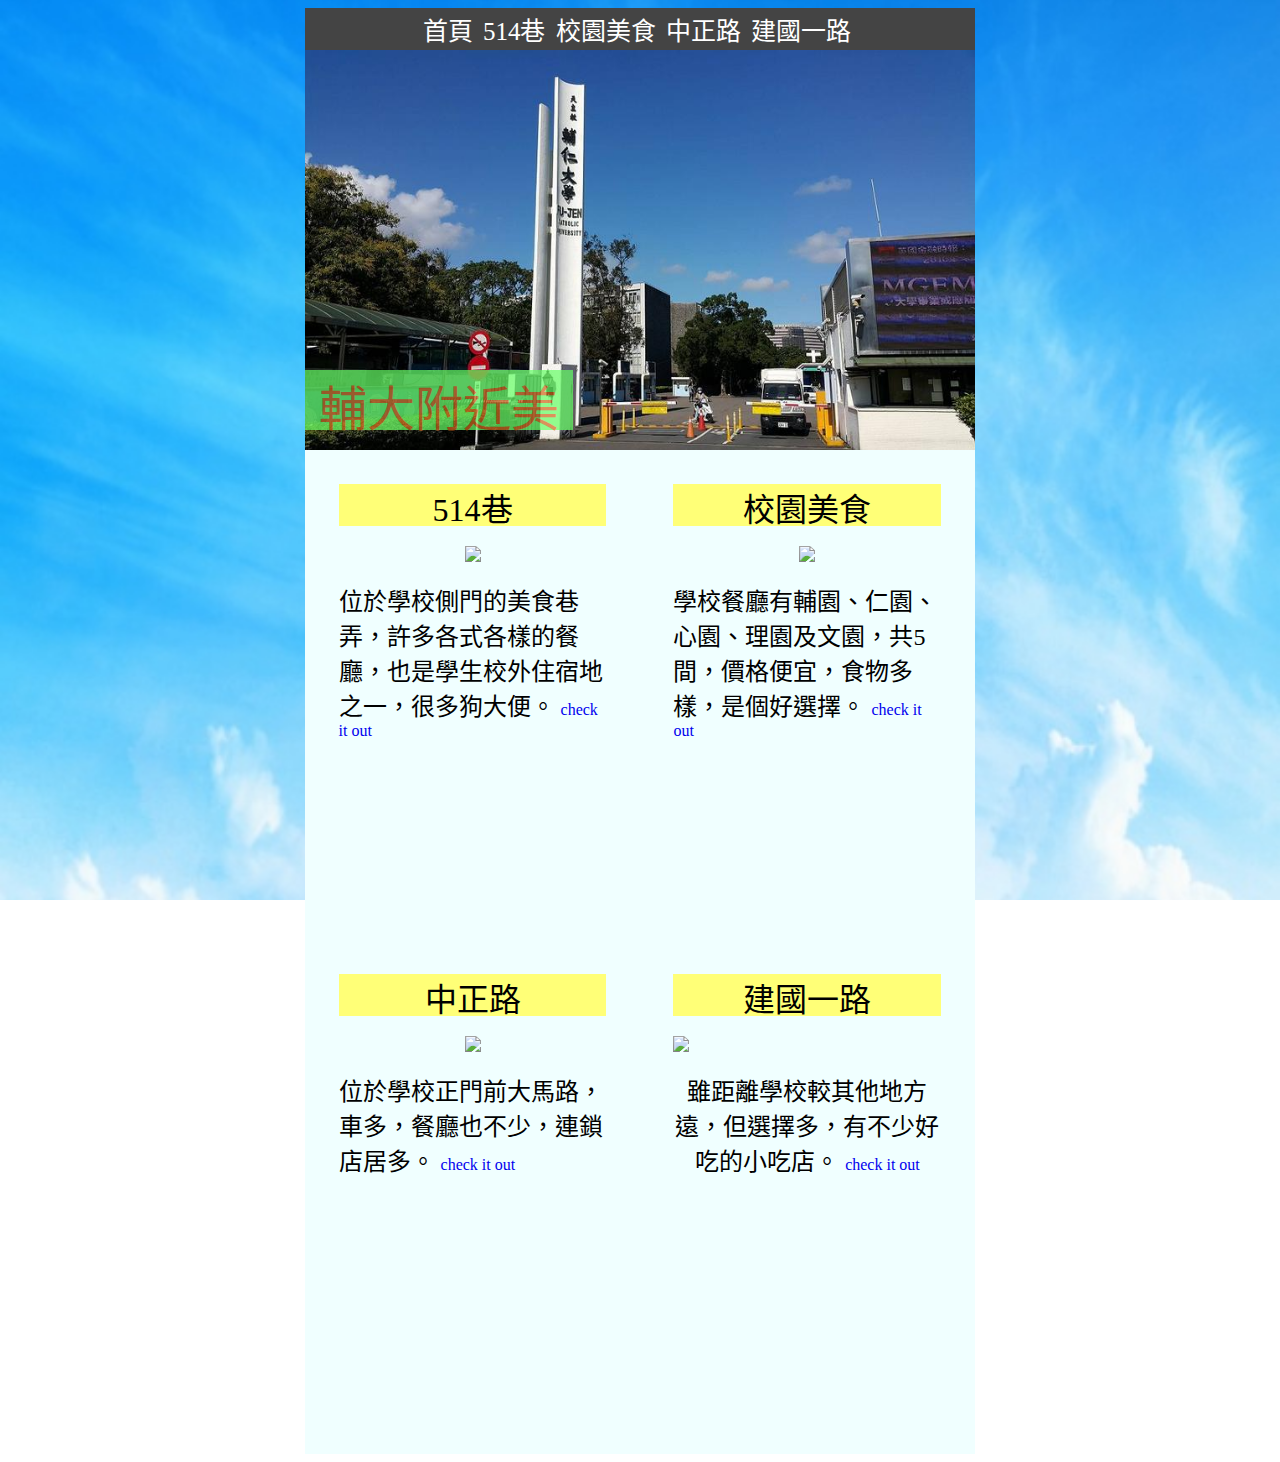
==== index.html @ e12ff55b "Update index.html" ====
<!DOCTYPE html>
<html lang="zh-TW">
<head>

<link rel=stylesheet type="text/css" href="webprojectcss.css">

</head>
<body margin:0px; padding:0px; background="bg1.jpg" style="background-repeat:repeat;background-attachment:fixed;background-position:center; background-size: cover;">

<center>
<header style="background-color:#444444;height:1%;width:53%;"class="fontA frontbar">
<table border="0">
<tr>
<td onMouseOver="this.style.backgroundColor='#FF0000';" onMouseOut="this.style.backgroundColor='#444444';" ><a href="index.html" style="text-decoration:none;color:white;">首頁&nbsp;</a></td>
<td onMouseOver="this.style.backgroundColor='#FF0000';" onMouseOut="this.style.backgroundColor='#444444';" ><a href="webproject514.html" style="text-decoration:none;color:white;">514巷&nbsp;</a></td>
<td onMouseOver="this.style.backgroundColor='#FF0000';" onMouseOut="this.style.backgroundColor='#444444';" ><a href="webprojectschool.html" style="text-decoration:none;color:white;">校園美食&nbsp; </a></td>
<td onMouseOver="this.style.backgroundColor='#FF0000';" onMouseOut="this.style.backgroundColor='#444444';" ><a href="webprojectmid.html" style="text-decoration:none;color:white;">中正路&nbsp;</a></td>
<td onMouseOver="this.style.backgroundColor='#FF0000';" onMouseOut="this.style.backgroundColor='#444444';" ><a href="webprojectgg.html" style="text-decoration:none;color:white;">建國一路&nbsp;</a></td>
</tr>
</table>
</header>
</center>

<center>
<div style="position:relative; width:53%;" class="white-background">
<img src="1.jpg" style="width:100%; height:400px">
<div style="position:absolute; left:0px; top:320px; width:40%;background-color:#66FF66; height:60px;opacity: 0.7;">
<font size="+4" class="orange-text" face="DFKai-sb">
輔大附近美食簡介
</font>
</div>
</div>
</center>

<center>
<div class="white-background" style="width:53%; height:1000px; position:relative;">

<div style="position:absolute; left:5%; top:3%; width:40%;background-color:#FFFF77; height:4.2%;">
<font size="+3" class="black-text" face="DFKai-sb">
514巷
</font>
<p>
<img src="https://e.share.photo.xuite.net/judychen0325/1ec7974/7312248/280589820_m.jpg">
</p>
<p align="left">
<font size="+2" class="black-text" face="DFKai-sb">
位於學校側門的美食巷弄，許多各式各樣的餐廳，也是學生校外住宿地之一，很多狗大便。
</font>
<a href="webproject514.html" style="text-decoration:none;" target="_parent">check it out</a>
</p>
</div>

<div style="position:absolute; left:55%; top:3%; width:40%;background-color:#FFFF77; height:4.2%;">
<font size="+3" class="black-text" face="DFKai-sb">
校園美食
</font>
<p>
<img src="http://www.fju.edu.tw/showImg/focus/focus516.jpg">
</p>
<p align="left">
<font size="+2" class="black-text" face="DFKai-sb">
學校餐廳有輔園、仁園、心園、理園及文園，共5間，價格便宜，食物多樣，是個好選擇。
</font>
<a href="webprojectschool.html" style="text-decoration:none;" target="_parent">check it out</a>
</p>
</div>

<div style="position:absolute; left:5%; top:52%; width:40%;background-color:#FFFF77; height:4.2%;">
<font size="+3" class="black-text" face="DFKai-sb">
中正路
</font>
<p>
<img src="https://imageproxy.pimg.tw/resize?width=932&height=472&url=https%3A%2F%2Fcurator-production.s3.ap-northeast-1.amazonaws.com%2F714475ba5d3856bb64%2Fc4a17920-42da-11e9-96ef-216a42d1eb06%2F1557150477067%2FhHEvw1Bi7c.png" style="width:400px;">
</p>
<p align="left">
<font size="+2" class="black-text" face="DFKai-sb">
位於學校正門前大馬路，車多，餐廳也不少，連鎖店居多。
</font>
<a href="webprojectmid.html" style="text-decoration:none;" target="_parent">check it out</a>
</p>
</div>

<div style="position:absolute; left:55%; top:52%; width:40%;background-color:#FFFF77; height:4.2%;">
<font size="+3" class="black-text" face="DFKai-sb">
建國一路
</font>
<p align="left">
<img src="https://imageproxy.pimg.tw/resize?width=932&height=465&url=https%3A%2F%2Fcurator-production.s3.ap-northeast-1.amazonaws.com%2F714475ba5d3856bb64%2Fc4a17920-42da-11e9-96ef-216a42d1eb06%2F1557151148823%2FEDjFGZ95H1.png" style="width:400px;">
</p>
<p>
<font size="+2" class="black-text" face="DFKai-sb">
雖距離學校較其他地方遠，但選擇多，有不少好吃的小吃店。
</font>
<a href="webprojectgg.html" style="text-decoration:none;" target="_parent">check it out</a>
</p>
</div>

</div>
</center>

</body>
</html>
---- webprojectcss.css ----
<style>
.green-background{
background-color:#3CB371
}
.white-background{
background-color:#F0FFFF
}
.orange-text{
color:#D2691E
}

.black-text{
color:#000000
}
.frontbar{
margin-top: 0px;
}
.fontA{
font-size:25px;
}
.fontface{
font-family:Microsoft JhengHei;
}
#B li {
display:inline;
}
</style>
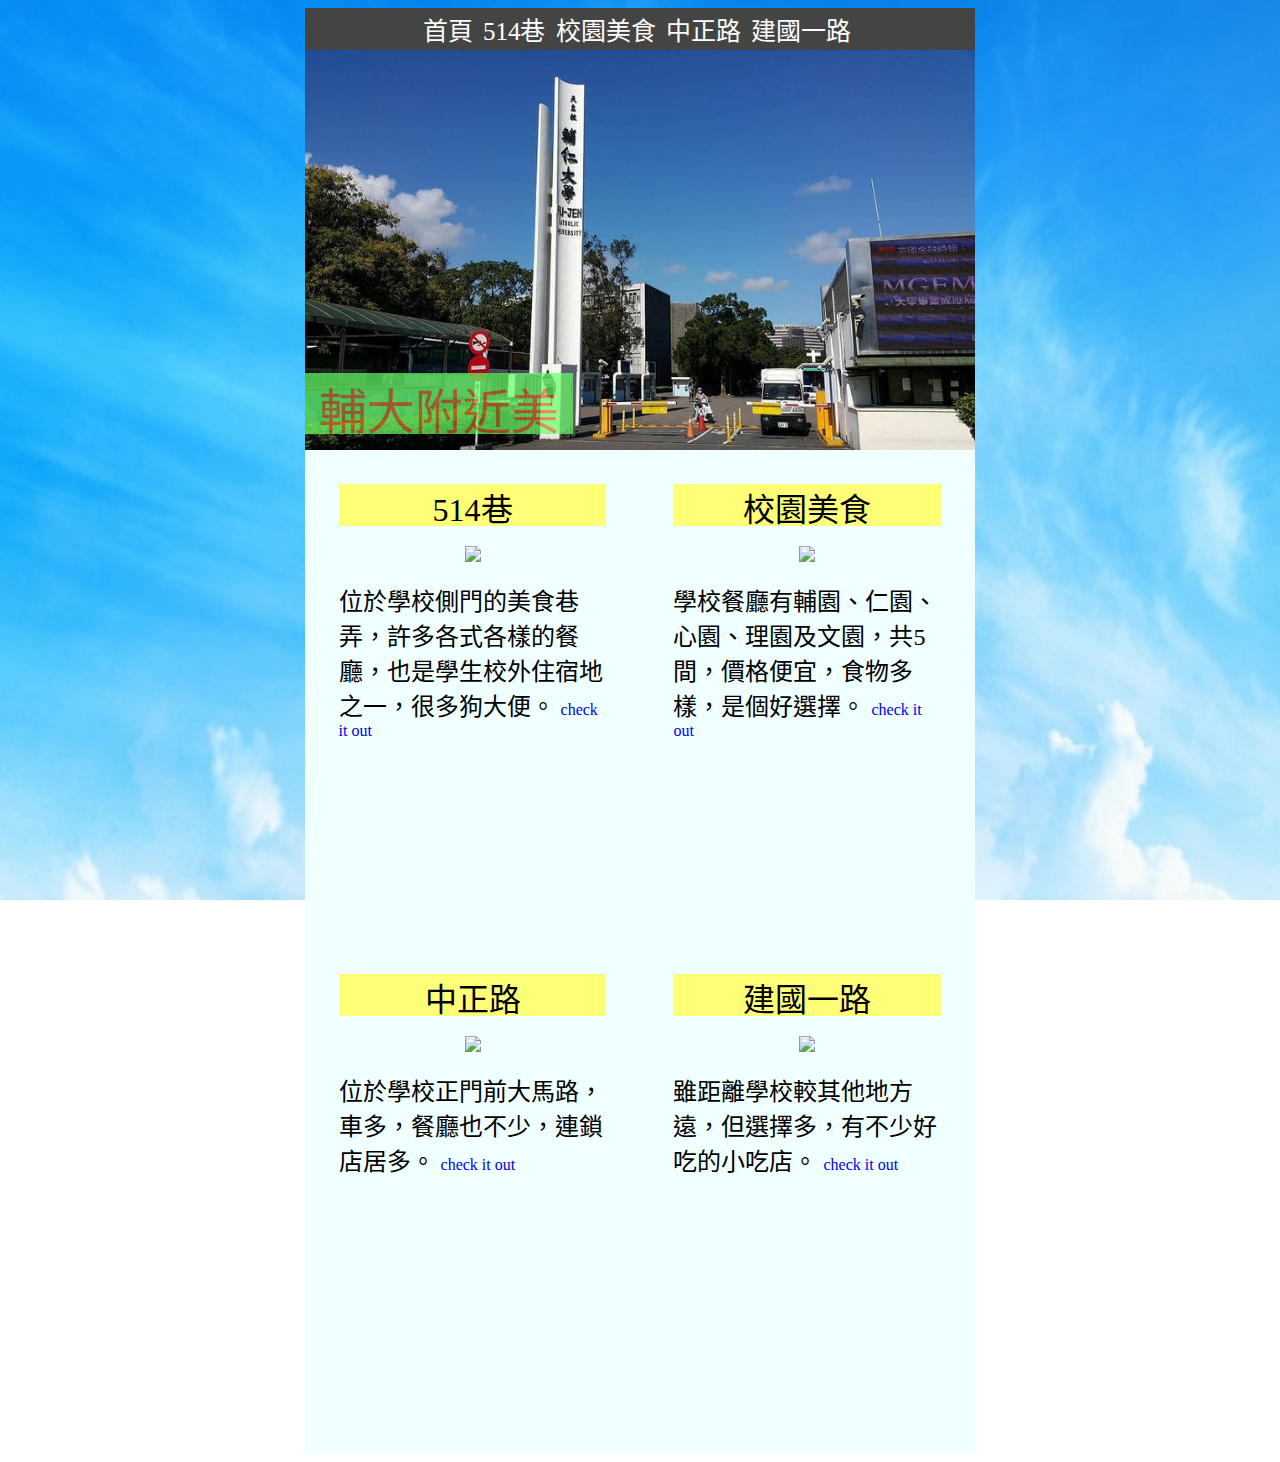
==== commit 8fccd4a3: "Update index.html" ====
--- a/index.html
+++ b/index.html
@@ -2,6 +2,7 @@
 <html lang="zh-TW">
 <head>
 
+<meta name="viewport" content="width=device-width; initial-scale=1.0; maximum-scale=1.0; user-scalable=0;">
 <link rel=stylesheet type="text/css" href="webprojectcss.css">
 
 </head>
@@ -11,7 +12,7 @@
 <header style="background-color:#444444;height:1%;width:53%;"class="fontA frontbar">
 <table border="0">
 <tr>
-<td onMouseOver="this.style.backgroundColor='#FF0000';" onMouseOut="this.style.backgroundColor='#444444';" ><a href="index.html" style="text-decoration:none;color:white;">首頁&nbsp;</a></td>
+<td onMouseOver="this.style.backgroundColor='#FF0000';" onMouseOut="this.style.backgroundColor='#444444';" ><a href="webproject.html" style="text-decoration:none;color:white;">首頁&nbsp;</a></td>
 <td onMouseOver="this.style.backgroundColor='#FF0000';" onMouseOut="this.style.backgroundColor='#444444';" ><a href="webproject514.html" style="text-decoration:none;color:white;">514巷&nbsp;</a></td>
 <td onMouseOver="this.style.backgroundColor='#FF0000';" onMouseOut="this.style.backgroundColor='#444444';" ><a href="webprojectschool.html" style="text-decoration:none;color:white;">校園美食&nbsp; </a></td>
 <td onMouseOver="this.style.backgroundColor='#FF0000';" onMouseOut="this.style.backgroundColor='#444444';" ><a href="webprojectmid.html" style="text-decoration:none;color:white;">中正路&nbsp;</a></td>
@@ -24,8 +25,8 @@
 <center>
 <div style="position:relative; width:53%;" class="white-background">
 <img src="1.jpg" style="width:100%; height:400px">
-<div style="position:absolute; left:0px; top:320px; width:40%;background-color:#66FF66; height:60px;opacity: 0.7;">
-<font size="+4" class="orange-text" face="DFKai-sb">
+<div style="position:absolute; left:0px; top:80%; width:40%;background-color:#66FF66; height:15%;opacity: 0.7;">
+<font size="7%" class="orange-text" face="DFKai-sb">
 輔大附近美食簡介
 </font>
 </div>
@@ -36,14 +37,14 @@
 <div class="white-background" style="width:53%; height:1000px; position:relative;">
 
 <div style="position:absolute; left:5%; top:3%; width:40%;background-color:#FFFF77; height:4.2%;">
-<font size="+3" class="black-text" face="DFKai-sb">
+<font size="6%" class="black-text" face="DFKai-sb">
 514巷
 </font>
 <p>
-<img src="https://e.share.photo.xuite.net/judychen0325/1ec7974/7312248/280589820_m.jpg">
+<img src="https://e.share.photo.xuite.net/judychen0325/1ec7974/7312248/280589820_m.jpg" style="width:80%">
 </p>
 <p align="left">
-<font size="+2" class="black-text" face="DFKai-sb">
+<font size="5%" class="black-text" face="DFKai-sb">
 位於學校側門的美食巷弄，許多各式各樣的餐廳，也是學生校外住宿地之一，很多狗大便。
 </font>
 <a href="webproject514.html" style="text-decoration:none;" target="_parent">check it out</a>
@@ -51,14 +52,14 @@
 </div>
 
 <div style="position:absolute; left:55%; top:3%; width:40%;background-color:#FFFF77; height:4.2%;">
-<font size="+3" class="black-text" face="DFKai-sb">
+<font size="6%" class="black-text" face="DFKai-sb">
 校園美食
 </font>
 <p>
-<img src="http://www.fju.edu.tw/showImg/focus/focus516.jpg">
+<img src="http://www.fju.edu.tw/showImg/focus/focus516.jpg" style="width:80%">
 </p>
 <p align="left">
-<font size="+2" class="black-text" face="DFKai-sb">
+<font size="5%" class="black-text" face="DFKai-sb">
 學校餐廳有輔園、仁園、心園、理園及文園，共5間，價格便宜，食物多樣，是個好選擇。
 </font>
 <a href="webprojectschool.html" style="text-decoration:none;" target="_parent">check it out</a>
@@ -66,14 +67,14 @@
 </div>
 
 <div style="position:absolute; left:5%; top:52%; width:40%;background-color:#FFFF77; height:4.2%;">
-<font size="+3" class="black-text" face="DFKai-sb">
+<font size="6%" class="black-text" face="DFKai-sb">
 中正路
 </font>
 <p>
-<img src="https://imageproxy.pimg.tw/resize?width=932&height=472&url=https%3A%2F%2Fcurator-production.s3.ap-northeast-1.amazonaws.com%2F714475ba5d3856bb64%2Fc4a17920-42da-11e9-96ef-216a42d1eb06%2F1557150477067%2FhHEvw1Bi7c.png" style="width:400px;">
+<img src="https://imageproxy.pimg.tw/resize?width=932&height=472&url=https%3A%2F%2Fcurator-production.s3.ap-northeast-1.amazonaws.com%2F714475ba5d3856bb64%2Fc4a17920-42da-11e9-96ef-216a42d1eb06%2F1557150477067%2FhHEvw1Bi7c.png" style="width:80%">
 </p>
 <p align="left">
-<font size="+2" class="black-text" face="DFKai-sb">
+<font size="5%" class="black-text" face="DFKai-sb">
 位於學校正門前大馬路，車多，餐廳也不少，連鎖店居多。
 </font>
 <a href="webprojectmid.html" style="text-decoration:none;" target="_parent">check it out</a>
@@ -81,14 +82,14 @@
 </div>
 
 <div style="position:absolute; left:55%; top:52%; width:40%;background-color:#FFFF77; height:4.2%;">
-<font size="+3" class="black-text" face="DFKai-sb">
+<font size="6%" class="black-text" face="DFKai-sb">
 建國一路
 </font>
+<p>
+<img src="https://imageproxy.pimg.tw/resize?width=932&height=465&url=https%3A%2F%2Fcurator-production.s3.ap-northeast-1.amazonaws.com%2F714475ba5d3856bb64%2Fc4a17920-42da-11e9-96ef-216a42d1eb06%2F1557151148823%2FEDjFGZ95H1.png" style="width:80%">
+</p>
 <p align="left">
-<img src="https://imageproxy.pimg.tw/resize?width=932&height=465&url=https%3A%2F%2Fcurator-production.s3.ap-northeast-1.amazonaws.com%2F714475ba5d3856bb64%2Fc4a17920-42da-11e9-96ef-216a42d1eb06%2F1557151148823%2FEDjFGZ95H1.png" style="width:400px;">
-</p>
-<p>
-<font size="+2" class="black-text" face="DFKai-sb">
+<font size="5%" class="black-text" face="DFKai-sb">
 雖距離學校較其他地方遠，但選擇多，有不少好吃的小吃店。
 </font>
 <a href="webprojectgg.html" style="text-decoration:none;" target="_parent">check it out</a>
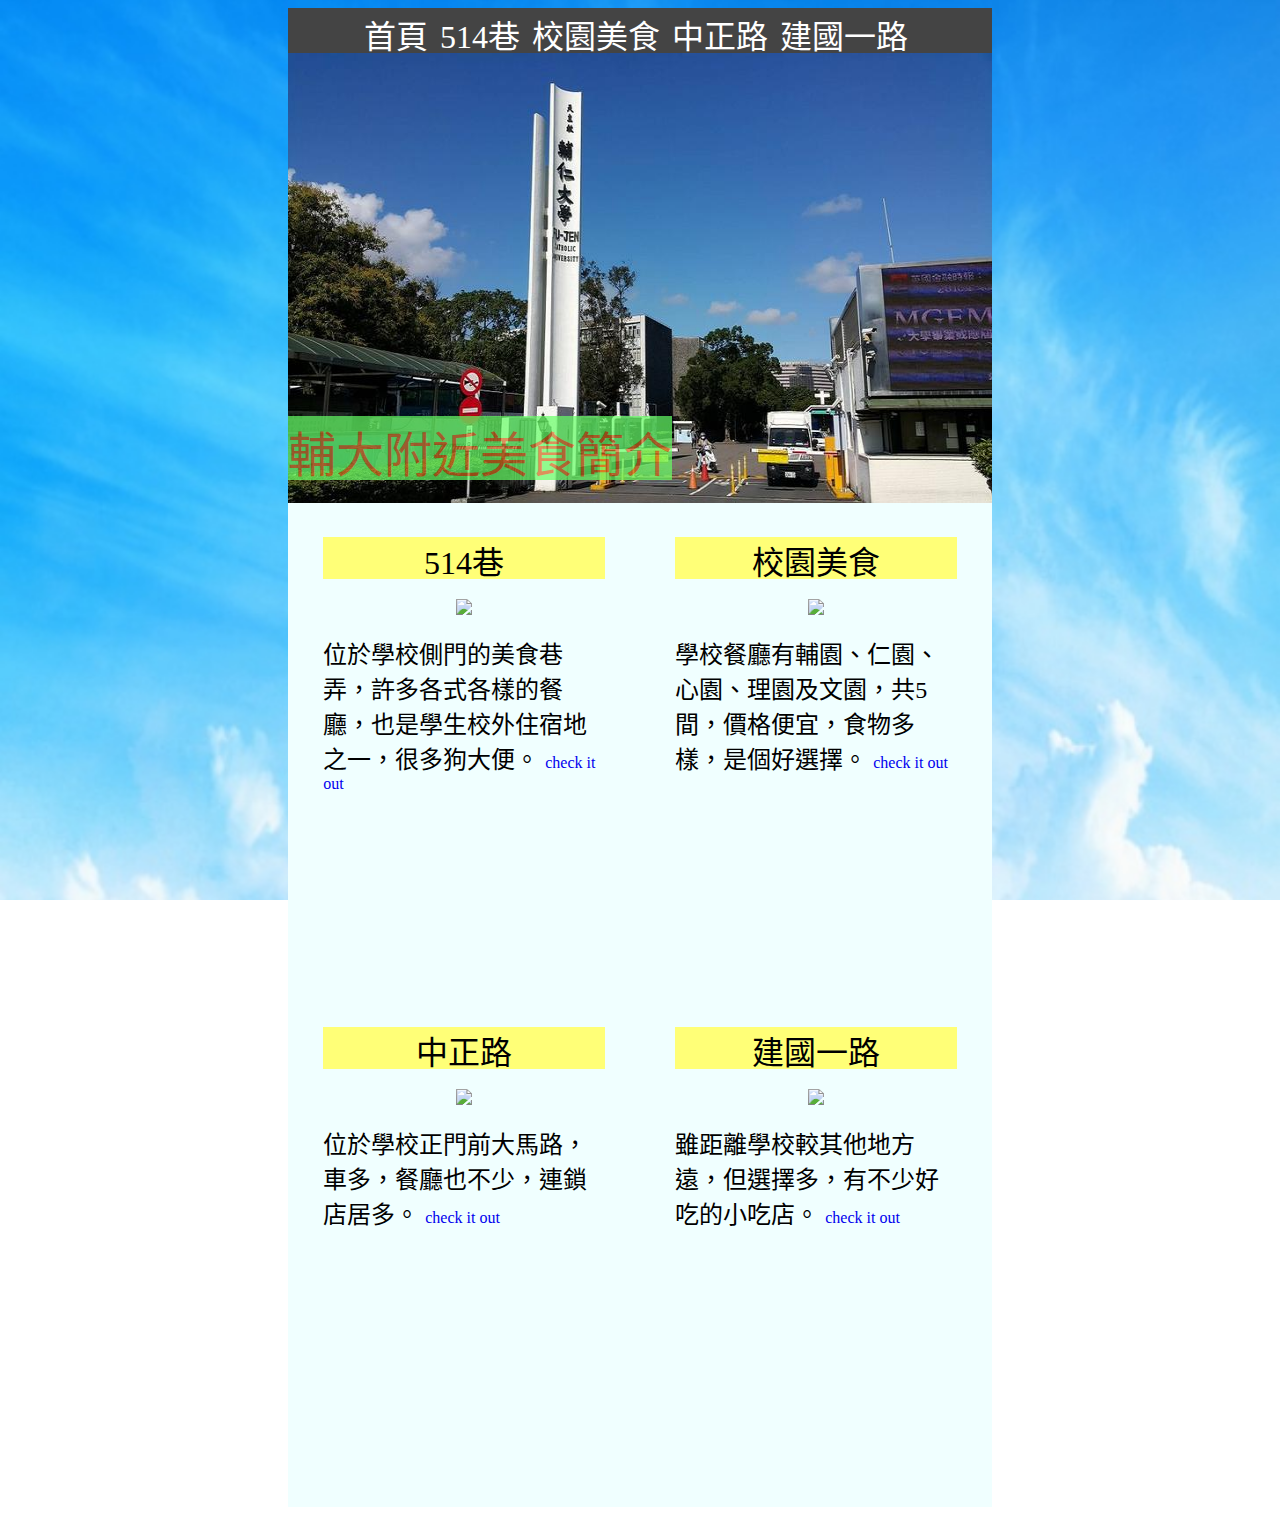
==== commit 64bb2521: "Update index.html" ====
--- a/index.html
+++ b/index.html
@@ -2,31 +2,30 @@
 <html lang="zh-TW">
 <head>
 
-<meta name="viewport" content="width=device-width; initial-scale=1.0; maximum-scale=1.0; user-scalable=0;">
 <link rel=stylesheet type="text/css" href="webprojectcss.css">
 
 </head>
 <body margin:0px; padding:0px; background="bg1.jpg" style="background-repeat:repeat;background-attachment:fixed;background-position:center; background-size: cover;">
 
 <center>
-<header style="background-color:#444444;height:1%;width:53%;"class="fontA frontbar">
+<header style="background-color:#444444;height:5vh;width:55vw;"class="fontA frontbar">
 <table border="0">
 <tr>
-<td onMouseOver="this.style.backgroundColor='#FF0000';" onMouseOut="this.style.backgroundColor='#444444';" ><a href="webproject.html" style="text-decoration:none;color:white;">首頁&nbsp;</a></td>
-<td onMouseOver="this.style.backgroundColor='#FF0000';" onMouseOut="this.style.backgroundColor='#444444';" ><a href="webproject514.html" style="text-decoration:none;color:white;">514巷&nbsp;</a></td>
-<td onMouseOver="this.style.backgroundColor='#FF0000';" onMouseOut="this.style.backgroundColor='#444444';" ><a href="webprojectschool.html" style="text-decoration:none;color:white;">校園美食&nbsp; </a></td>
-<td onMouseOver="this.style.backgroundColor='#FF0000';" onMouseOut="this.style.backgroundColor='#444444';" ><a href="webprojectmid.html" style="text-decoration:none;color:white;">中正路&nbsp;</a></td>
-<td onMouseOver="this.style.backgroundColor='#FF0000';" onMouseOut="this.style.backgroundColor='#444444';" ><a href="webprojectgg.html" style="text-decoration:none;color:white;">建國一路&nbsp;</a></td>
+<td onMouseOver="this.style.backgroundColor='#FF0000';" onMouseOut="this.style.backgroundColor='#444444';" ><font size="6vw "><a href="webproject.html" style="text-decoration:none;color:white;">首頁&nbsp;</a></font></td>
+<td onMouseOver="this.style.backgroundColor='#FF0000';" onMouseOut="this.style.backgroundColor='#444444';" ><font size="6vw "><a href="webproject514.html" style="text-decoration:none;color:white;">514巷&nbsp;</a></font></td>
+<td onMouseOver="this.style.backgroundColor='#FF0000';" onMouseOut="this.style.backgroundColor='#444444';" ><font size="6vw "><a href="webprojectschool.html" style="text-decoration:none;color:white;">校園美食&nbsp; </a></font></td>
+<td onMouseOver="this.style.backgroundColor='#FF0000';" onMouseOut="this.style.backgroundColor='#444444';" ><font size="6vw "><a href="webprojectmid.html" style="text-decoration:none;color:white;">中正路&nbsp;</a></font></td>
+<td onMouseOver="this.style.backgroundColor='#FF0000';" onMouseOut="this.style.backgroundColor='#444444';" ><font size="6vw "><a href="webprojectgg.html" style="text-decoration:none;color:white;">建國一路&nbsp;</a></font></td>
 </tr>
 </table>
 </header>
 </center>
 
 <center>
-<div style="position:relative; width:53%;" class="white-background">
-<img src="1.jpg" style="width:100%; height:400px">
-<div style="position:absolute; left:0px; top:80%; width:40%;background-color:#66FF66; height:15%;opacity: 0.7;">
-<font size="7%" class="orange-text" face="DFKai-sb">
+<div style="position:relative; width:55vw;" class="white-background">
+<img src="1.jpg" style="width:55vw; height:50vh">
+<div style="position:absolute; left:0px; top:80%; width:40%%;background-color:#66FF66; height:14%;opacity: 0.7;">
+<font size="7vw" class="orange-text" face="DFKai-sb">
 輔大附近美食簡介
 </font>
 </div>
@@ -34,7 +33,7 @@
 </center>
 
 <center>
-<div class="white-background" style="width:53%; height:1000px; position:relative;">
+<div class="white-background" style="width:55vw; height:1000px; position:relative;">
 
 <div style="position:absolute; left:5%; top:3%; width:40%;background-color:#FFFF77; height:4.2%;">
 <font size="6%" class="black-text" face="DFKai-sb">
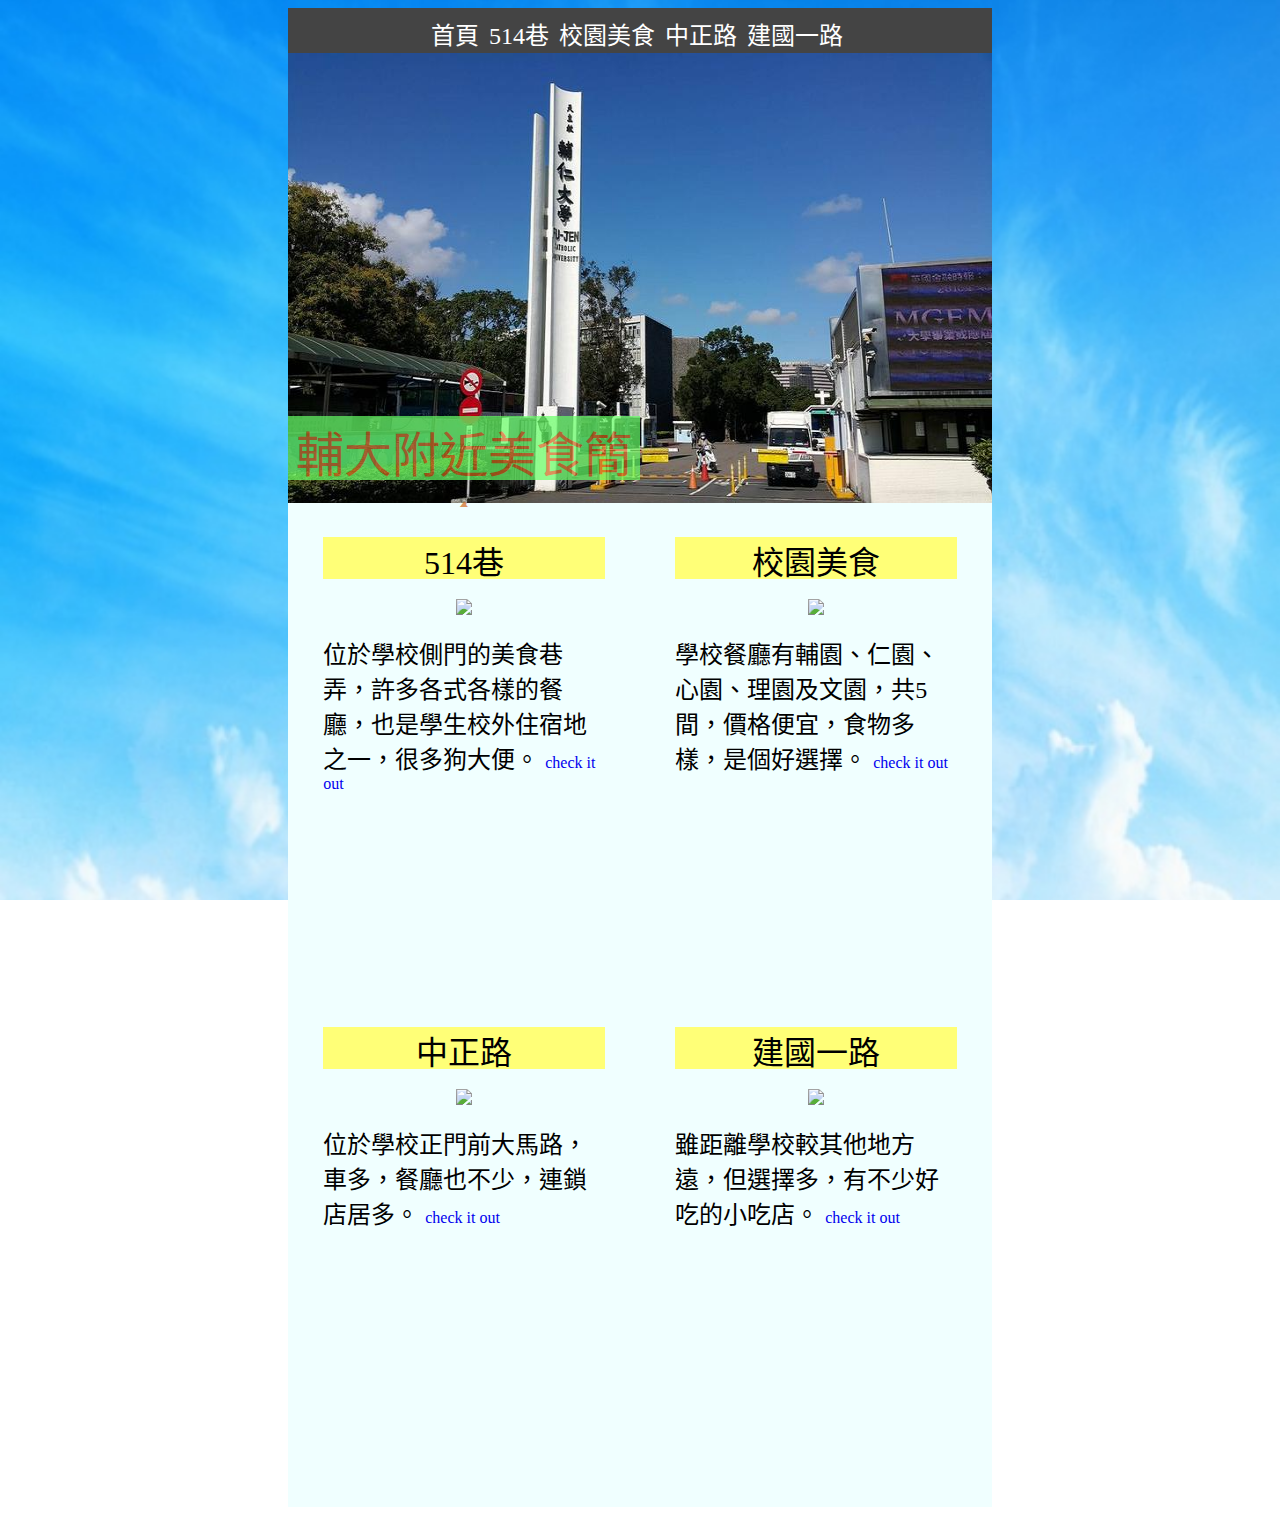
==== commit 2607dceb: "Update index.html" ====
--- a/index.html
+++ b/index.html
@@ -2,6 +2,7 @@
 <html lang="zh-TW">
 <head>
 
+<title>輔大美食簡介</title>
 <link rel=stylesheet type="text/css" href="webprojectcss.css">
 
 </head>
@@ -11,11 +12,11 @@
 <header style="background-color:#444444;height:5vh;width:55vw;"class="fontA frontbar">
 <table border="0">
 <tr>
-<td onMouseOver="this.style.backgroundColor='#FF0000';" onMouseOut="this.style.backgroundColor='#444444';" ><font size="6vw "><a href="webproject.html" style="text-decoration:none;color:white;">首頁&nbsp;</a></font></td>
-<td onMouseOver="this.style.backgroundColor='#FF0000';" onMouseOut="this.style.backgroundColor='#444444';" ><font size="6vw "><a href="webproject514.html" style="text-decoration:none;color:white;">514巷&nbsp;</a></font></td>
-<td onMouseOver="this.style.backgroundColor='#FF0000';" onMouseOut="this.style.backgroundColor='#444444';" ><font size="6vw "><a href="webprojectschool.html" style="text-decoration:none;color:white;">校園美食&nbsp; </a></font></td>
-<td onMouseOver="this.style.backgroundColor='#FF0000';" onMouseOut="this.style.backgroundColor='#444444';" ><font size="6vw "><a href="webprojectmid.html" style="text-decoration:none;color:white;">中正路&nbsp;</a></font></td>
-<td onMouseOver="this.style.backgroundColor='#FF0000';" onMouseOut="this.style.backgroundColor='#444444';" ><font size="6vw "><a href="webprojectgg.html" style="text-decoration:none;color:white;">建國一路&nbsp;</a></font></td>
+<td onMouseOver="this.style.backgroundColor='#FF0000';" onMouseOut="this.style.backgroundColor='#444444';" style="height:5vh;"><font size="5.5%"><a href="index.html" style="text-decoration:none;color:white;">首頁&nbsp;</a></font></td>
+<td onMouseOver="this.style.backgroundColor='#FF0000';" onMouseOut="this.style.backgroundColor='#444444';" style="height:5vh;"><font size="5.5%"><a href="webproject514.html" style="text-decoration:none;color:white;">514巷&nbsp;</a></font></td>
+<td onMouseOver="this.style.backgroundColor='#FF0000';" onMouseOut="this.style.backgroundColor='#444444';" style="height:5vh;"><font size="5.5%"><a href="webprojectschool.html" style="text-decoration:none;color:white;">校園美食&nbsp; </a></font></td>
+<td onMouseOver="this.style.backgroundColor='#FF0000';" onMouseOut="this.style.backgroundColor='#444444';" style="height:5vh;"><font size="5.5%"><a href="webprojectmid.html" style="text-decoration:none;color:white;">中正路&nbsp;</a></font></td>
+<td onMouseOver="this.style.backgroundColor='#FF0000';" onMouseOut="this.style.backgroundColor='#444444';" style="height:5vh;"><font size="5.5%"><a href="webprojectgg.html" style="text-decoration:none;color:white;">建國一路&nbsp;</a></font></td>
 </tr>
 </table>
 </header>
@@ -24,7 +25,7 @@
 <center>
 <div style="position:relative; width:55vw;" class="white-background">
 <img src="1.jpg" style="width:55vw; height:50vh">
-<div style="position:absolute; left:0px; top:80%; width:40%%;background-color:#66FF66; height:14%;opacity: 0.7;">
+<div style="position:absolute; left:0px; top:80%; width:50%;background-color:#66FF66; height:14%;opacity: 0.7;">
 <font size="7vw" class="orange-text" face="DFKai-sb">
 輔大附近美食簡介
 </font>
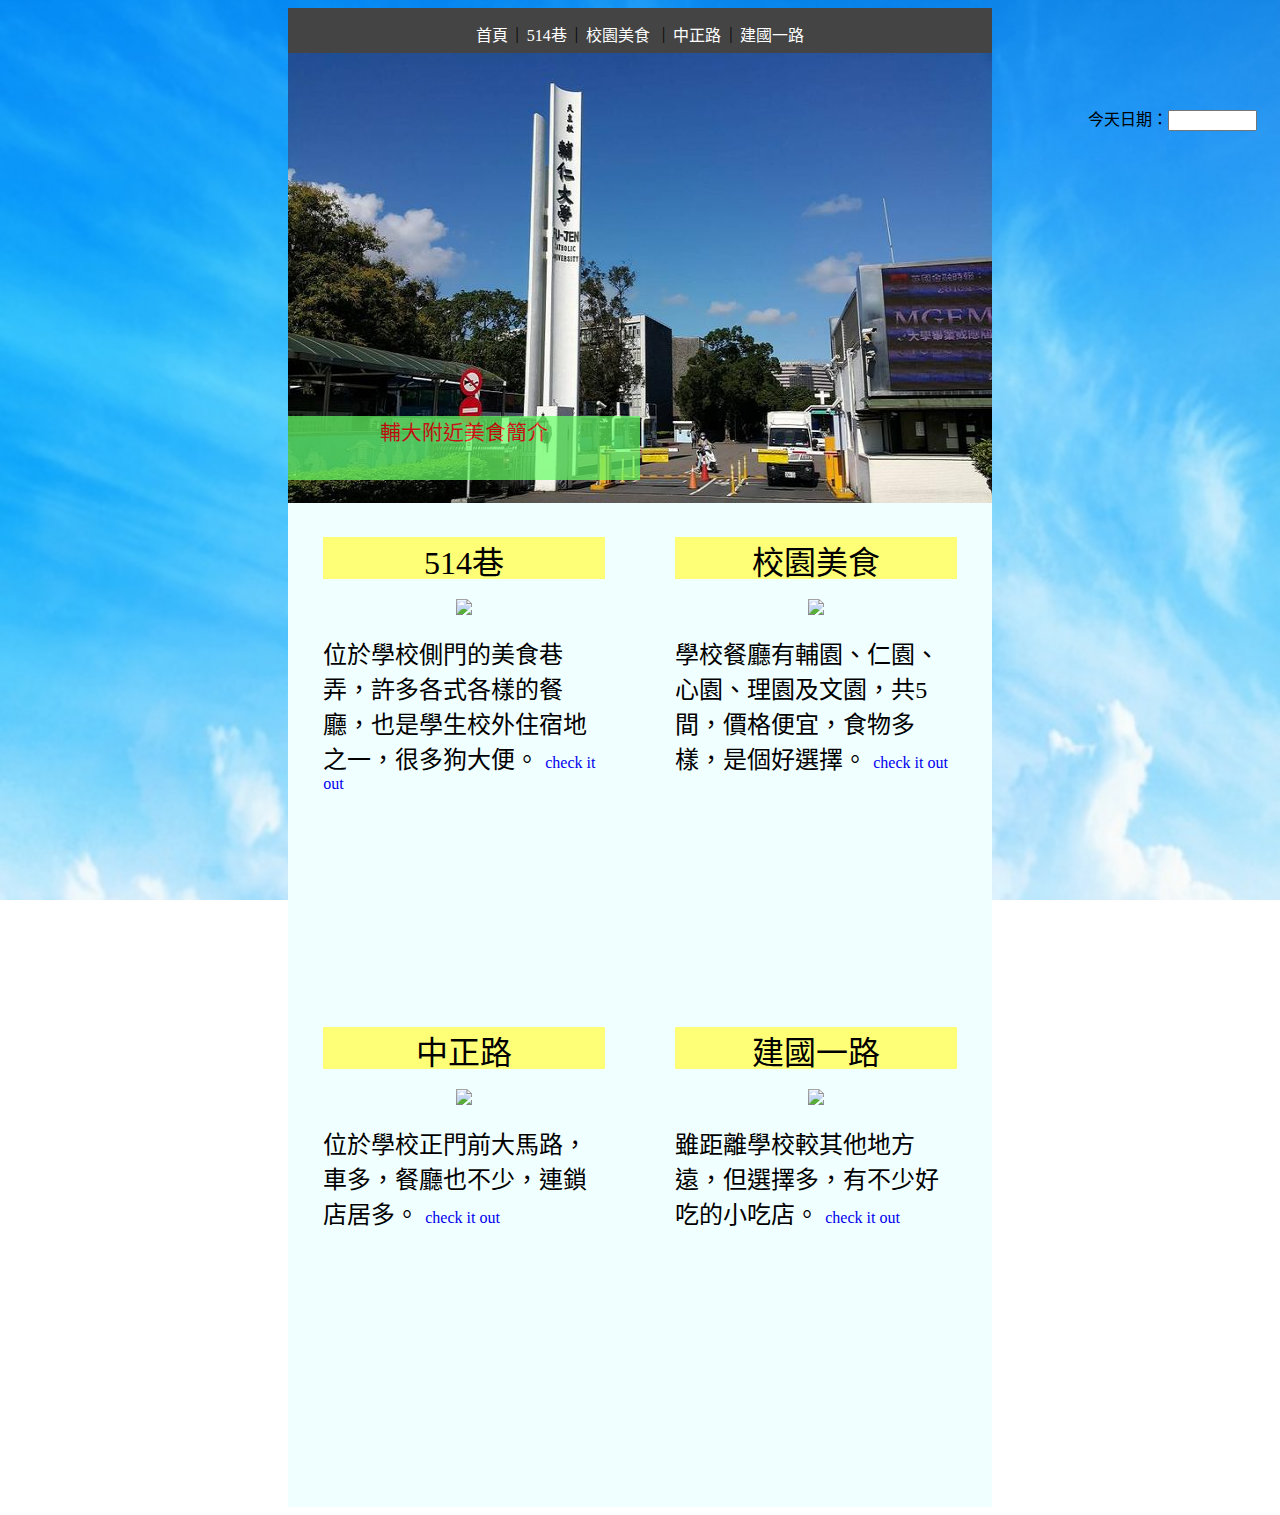
==== commit 04039e1e: "Update index.html" ====
--- a/index.html
+++ b/index.html
@@ -4,19 +4,27 @@
 
 <title>輔大美食簡介</title>
 <link rel=stylesheet type="text/css" href="webprojectcss.css">
+<meta name="viewport" content="width=device-width, initial-scale=1">
+<meta http-equiv="Content-Type" content="text/html; charset=utf-8" />
+<link rel="stylesheet" type="text/css" href="calendar.css"/>
+<script src="calendar.js" type="text/javascript"></script>
 
 </head>
 <body margin:0px; padding:0px; background="bg1.jpg" style="background-repeat:repeat;background-attachment:fixed;background-position:center; background-size: cover;">
 
 <center>
-<header style="background-color:#444444;height:5vh;width:55vw;"class="fontA frontbar">
+<header style="background-color:#444444;height:5vh;width:55vw;">
 <table border="0">
-<tr>
-<td onMouseOver="this.style.backgroundColor='#FF0000';" onMouseOut="this.style.backgroundColor='#444444';" style="height:5vh;"><font size="5.5%"><a href="index.html" style="text-decoration:none;color:white;">首頁&nbsp;</a></font></td>
-<td onMouseOver="this.style.backgroundColor='#FF0000';" onMouseOut="this.style.backgroundColor='#444444';" style="height:5vh;"><font size="5.5%"><a href="webproject514.html" style="text-decoration:none;color:white;">514巷&nbsp;</a></font></td>
-<td onMouseOver="this.style.backgroundColor='#FF0000';" onMouseOut="this.style.backgroundColor='#444444';" style="height:5vh;"><font size="5.5%"><a href="webprojectschool.html" style="text-decoration:none;color:white;">校園美食&nbsp; </a></font></td>
-<td onMouseOver="this.style.backgroundColor='#FF0000';" onMouseOut="this.style.backgroundColor='#444444';" style="height:5vh;"><font size="5.5%"><a href="webprojectmid.html" style="text-decoration:none;color:white;">中正路&nbsp;</a></font></td>
-<td onMouseOver="this.style.backgroundColor='#FF0000';" onMouseOut="this.style.backgroundColor='#444444';" style="height:5vh;"><font size="5.5%"><a href="webprojectgg.html" style="text-decoration:none;color:white;">建國一路&nbsp;</a></font></td>
+<tr class="rwdtxt2" style="font-family:cursive">
+<td onMouseOver="this.style.backgroundColor='#FF0000';" onMouseOut="this.style.backgroundColor='#444444';" style="height:5vh;"><font class="rwdtxt2"><a href="index.html" style="text-decoration:none;color:white;">&nbsp首頁&nbsp</a></font></td>
+<td style="height:5vh;"><font class="rwdtxt2 white-text">|</font></td>
+<td onMouseOver="this.style.backgroundColor='#FF0000';" onMouseOut="this.style.backgroundColor='#444444';" style="height:5vh;"><font class="rwdtxt2"><a href="webproject514.html" style="text-decoration:none;color:white;">&nbsp514巷&nbsp</a></font></td>
+<td style="height:5vh;"><font class="rwdtxt2 white-text">|</font></td>
+<td onMouseOver="this.style.backgroundColor='#FF0000';" onMouseOut="this.style.backgroundColor='#444444';" style="height:5vh;"><font class="rwdtxt2"><a href="webprojectschool.html" style="text-decoration:none;color:white;">&nbsp校園美食&nbsp&nbsp</a></font></td>
+<td style="height:5vh;"><font class="rwdtxt2 white-text">|</font></td>
+<td onMouseOver="this.style.backgroundColor='#FF0000';" onMouseOut="this.style.backgroundColor='#444444';" style="height:5vh;"><font class="rwdtxt2"><a href="webprojectmid.html" style="text-decoration:none;color:white;">&nbsp中正路&nbsp</a></font></td>
+<td style="height:5vh;"><font class="rwdtxt2 white-text">|</font></td>
+<td onMouseOver="this.style.backgroundColor='#FF0000';" onMouseOut="this.style.backgroundColor='#444444';" style="height:5vh;"><font class="rwdtxt2"><a href="webprojectgg.html" style="text-decoration:none;color:white;">&nbsp建國一路&nbsp</a></font></td>
 </tr>
 </table>
 </header>
@@ -26,25 +34,36 @@
 <div style="position:relative; width:55vw;" class="white-background">
 <img src="1.jpg" style="width:55vw; height:50vh">
 <div style="position:absolute; left:0px; top:80%; width:50%;background-color:#66FF66; height:14%;opacity: 0.7;">
-<font size="7vw" class="orange-text" face="DFKai-sb">
+<font size="7vw" class="orange-text rwdtxt" face="DFKai-sb">
 輔大附近美食簡介
 </font>
 </div>
 </div>
 </center>
+<table width="400" border="0" cellspacing="0" cellpadding="0" style="position:absolute;left:85%; top:10%;">
+  <tr>
+    <td id="date" valign="top"><p>今天日期：<input name="start" type="text" id="start" size="8" readonly="true" />
+      <div id="startDate">
+        <script type="text/javascript">
+		  selectDate(y,m,d,"startDate","start");
+        </script>
+      </div>
+		</td>
+  </tr>
+</table>
 
 <center>
 <div class="white-background" style="width:55vw; height:1000px; position:relative;">
 
 <div style="position:absolute; left:5%; top:3%; width:40%;background-color:#FFFF77; height:4.2%;">
-<font size="6%" class="black-text" face="DFKai-sb">
+<font size="6%" class="black-text rwdtxt3" face="DFKai-sb">
 514巷
 </font>
 <p>
-<img src="https://e.share.photo.xuite.net/judychen0325/1ec7974/7312248/280589820_m.jpg" style="width:80%">
+<img src="https://e.share.photo.xuite.net/judychen0325/1ec7974/7312248/280589820_m.jpg" style="width:80%;">
 </p>
 <p align="left">
-<font size="5%" class="black-text" face="DFKai-sb">
+<font size="5%" class="black-text rwdtxt2" face="DFKai-sb">
 位於學校側門的美食巷弄，許多各式各樣的餐廳，也是學生校外住宿地之一，很多狗大便。
 </font>
 <a href="webproject514.html" style="text-decoration:none;" target="_parent">check it out</a>
@@ -52,14 +71,14 @@
 </div>
 
 <div style="position:absolute; left:55%; top:3%; width:40%;background-color:#FFFF77; height:4.2%;">
-<font size="6%" class="black-text" face="DFKai-sb">
+<font size="6%" class="black-text rwdtxt3" face="DFKai-sb">
 校園美食
 </font>
 <p>
 <img src="http://www.fju.edu.tw/showImg/focus/focus516.jpg" style="width:80%">
 </p>
 <p align="left">
-<font size="5%" class="black-text" face="DFKai-sb">
+<font size="5%" class="black-text rwdtxt2" face="DFKai-sb">
 學校餐廳有輔園、仁園、心園、理園及文園，共5間，價格便宜，食物多樣，是個好選擇。
 </font>
 <a href="webprojectschool.html" style="text-decoration:none;" target="_parent">check it out</a>
@@ -67,14 +86,14 @@
 </div>
 
 <div style="position:absolute; left:5%; top:52%; width:40%;background-color:#FFFF77; height:4.2%;">
-<font size="6%" class="black-text" face="DFKai-sb">
+<font size="6%" class="black-text rwdtxt3" face="DFKai-sb">
 中正路
 </font>
 <p>
 <img src="https://imageproxy.pimg.tw/resize?width=932&height=472&url=https%3A%2F%2Fcurator-production.s3.ap-northeast-1.amazonaws.com%2F714475ba5d3856bb64%2Fc4a17920-42da-11e9-96ef-216a42d1eb06%2F1557150477067%2FhHEvw1Bi7c.png" style="width:80%">
 </p>
 <p align="left">
-<font size="5%" class="black-text" face="DFKai-sb">
+<font size="5%" class="black-text rwdtxt2" face="DFKai-sb">
 位於學校正門前大馬路，車多，餐廳也不少，連鎖店居多。
 </font>
 <a href="webprojectmid.html" style="text-decoration:none;" target="_parent">check it out</a>
@@ -82,14 +101,14 @@
 </div>
 
 <div style="position:absolute; left:55%; top:52%; width:40%;background-color:#FFFF77; height:4.2%;">
-<font size="6%" class="black-text" face="DFKai-sb">
+<font size="6%" class="black-text rwdtxt3" face="DFKai-sb">
 建國一路
 </font>
 <p>
 <img src="https://imageproxy.pimg.tw/resize?width=932&height=465&url=https%3A%2F%2Fcurator-production.s3.ap-northeast-1.amazonaws.com%2F714475ba5d3856bb64%2Fc4a17920-42da-11e9-96ef-216a42d1eb06%2F1557151148823%2FEDjFGZ95H1.png" style="width:80%">
 </p>
 <p align="left">
-<font size="5%" class="black-text" face="DFKai-sb">
+<font size="5%" class="black-text rwdtxt2" face="DFKai-sb">
 雖距離學校較其他地方遠，但選擇多，有不少好吃的小吃店。
 </font>
 <a href="webprojectgg.html" style="text-decoration:none;" target="_parent">check it out</a>
--- a/webprojectcss.css
+++ b/webprojectcss.css
@@ -21,7 +21,55 @@
 .fontface{
 font-family:Microsoft JhengHei;
 }
+.rwdtxt {
+  font-size: 1.2rem;
+  color:green;
+}
+#left1{
+	height: 300px;
+	width: 40%;
+	float: left;
+
+}
+#right1{
+	height: 300px;
+	width: 40%;
+	float: left;
+}
+#left2{
+	height: 300px;
+	width: 40%;
+	float: left;
+}
+#right2{
+	height: 300px;
+	width: 40%;
+	float: left;
+}
+#left3{
+	height: 300px;
+	width: 40%;
+	float: left;
+}
+#right3{
+	height: 300px;
+	width: 40%;
+	float: left;
+
+}
+@media (min-width: 600px) and (max-width: 1200px) {
+  .rwdtxt {
+   font-size: calc(1.2rem + (1.3-1.2) * ((100vw - 600px) / (1200 - 600)));
+  color:blue;
+  }
+}
+@media (min-width: 1200px) {
+  .rwdtxt {
+     font-size: 1.3rem;
+     color:red;
+  }
+}
 #B li {
 display:inline;
 }
-</style>+</style>
